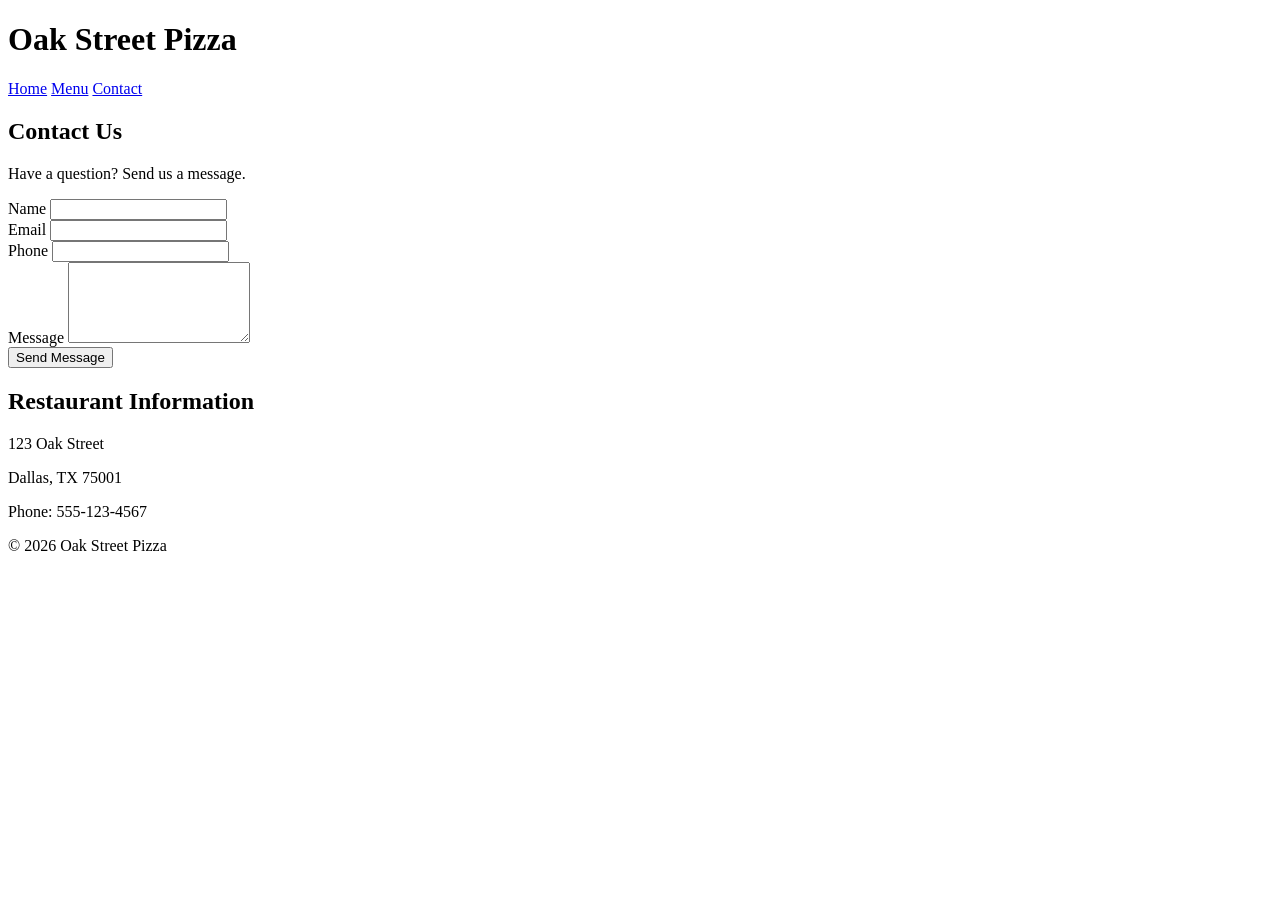
==== contact.html @ a5fca85d "adds contact form" ====
<!doctype html>
<html lang="en">
  <head>
    <meta charset="UTF-8" />
    <meta name="viewport" content="width=device-width, initial-scale=1.0" />
    <title>Oak Street Pizza | Contact</title>
    <link rel="stylesheet" href="css/style.css" />
  </head>

  <body>
    <header>
      <h1>Oak Street Pizza</h1>

      <nav>
        <a href="index.html">Home</a>
        <a href="menu.html">Menu</a>
        <a href="contact.html">Contact</a>
      </nav>
    </header>

    <main>
      <section>
        <h2>Contact Us</h2>
        <p>Have a question? Send us a message.</p>
      </section>

      <section>
        <form>
          <div>
            <label for="name">Name</label>
            <input type="text" id="name" name="name" required />
          </div>

          <div>
            <label for="email">Email</label>
            <input type="email" id="email" name="email" required />
          </div>

          <div>
            <label for="phone">Phone</label>
            <input type="tel" id="phone" name="phone" />
          </div>

          <div>
            <label for="message">Message</label>
            <textarea id="message" name="message" rows="5" required></textarea>
          </div>

          <div>
            <input type="submit" value="Send Message" />
          </div>
        </form>
      </section>

      <section>
        <h2>Restaurant Information</h2>
        <p>123 Oak Street</p>
        <p>Dallas, TX 75001</p>
        <p>Phone: 555-123-4567</p>
      </section>
    </main>

    <footer>
      <p>&copy; 2026 Oak Street Pizza</p>
    </footer>
  </body>
</html>
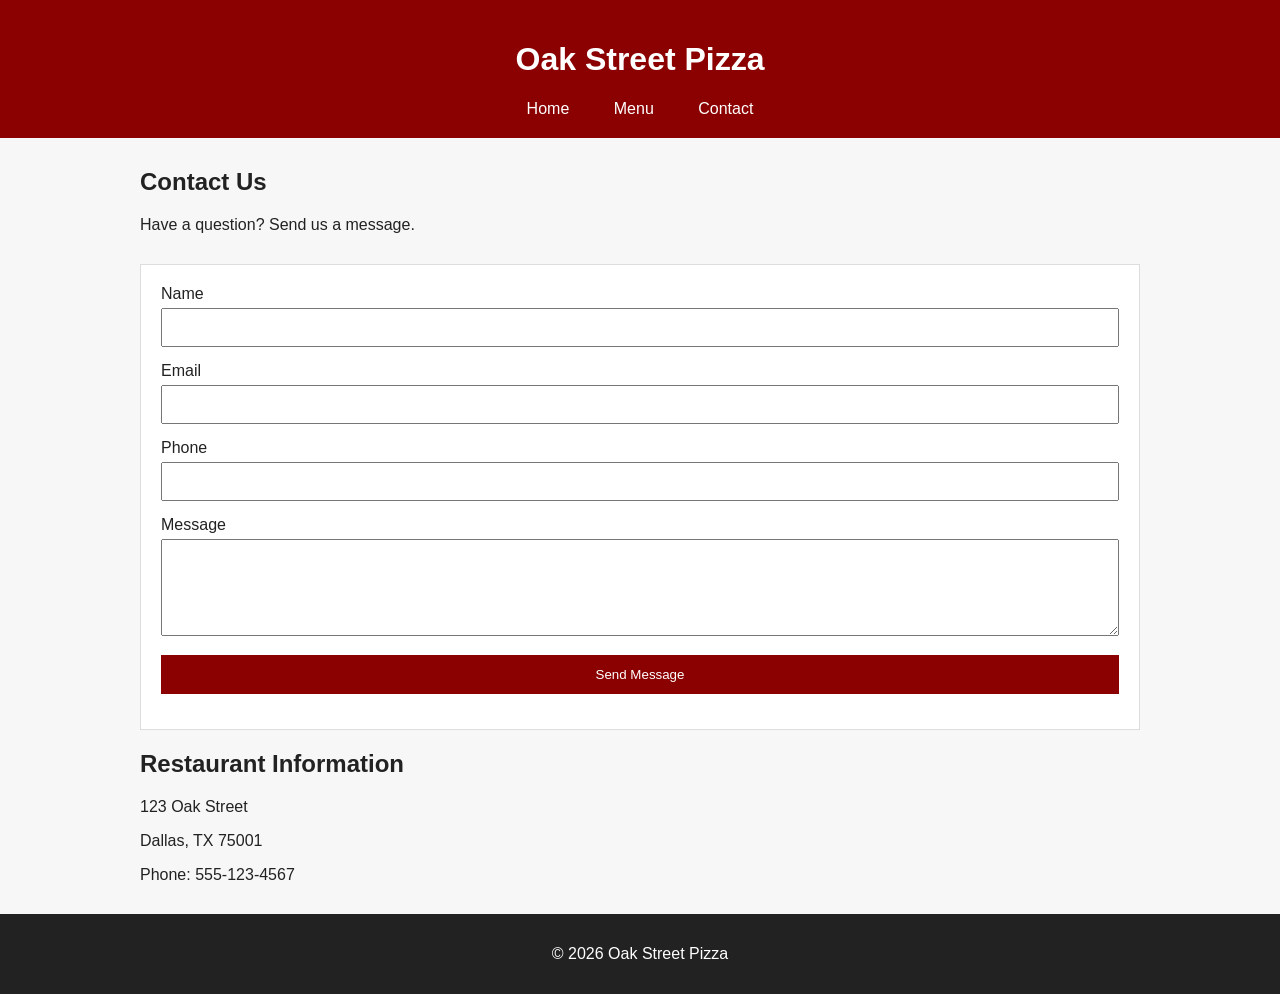
==== commit 0273dbdf: "fixes html validation errors" ====
--- a/contact.html
+++ b/contact.html
@@ -24,7 +24,7 @@
         <p>Have a question? Send us a message.</p>
       </section>
 
-      <section>
+      <div>
         <form>
           <div>
             <label for="name">Name</label>
@@ -50,7 +50,7 @@
             <input type="submit" value="Send Message" />
           </div>
         </form>
-      </section>
+      </div>
 
       <section>
         <h2>Restaurant Information</h2>
--- a/css/style.css
+++ b/css/style.css
@@ -0,0 +1,113 @@
+body {
+    margin: 0;
+    font-family: Arial, sans-serif;
+    background-color: #f7f7f7;
+    color: #222;
+}
+
+header {
+    background-color: #8b0000;
+    color: white;
+    padding: 20px;
+    text-align: center;
+}
+
+nav {
+    margin-top: 15px;
+}
+
+nav a {
+    color: white;
+    text-decoration: none;
+    margin: 0 15px;
+    padding: 5px;
+}
+
+nav a:hover {
+    background-color: white;
+    color: #8b0000;
+}
+
+main {
+    width: 90%;
+    max-width: 1000px;
+    margin: 30px auto;
+}
+
+section {
+    margin-bottom: 30px;
+}
+
+img {
+    max-width: 100%;
+    height: auto;
+}
+
+footer {
+    background-color: #222;
+    color: white;
+    text-align: center;
+    padding: 15px;
+    margin-top: 30px;
+}
+
+.menu-container {
+    display: flex;
+    flex-wrap: wrap;
+    gap: 20px;
+}
+
+.menu-item {
+    width: 45%;
+    background-color: white;
+    padding: 15px;
+    border: 1px solid #ddd;
+}
+
+.menu-item img {
+    width: 100%;
+    height: 250px;
+    object-fit: cover;
+}
+
+form {
+    background-color: white;
+    padding: 20px;
+    border: 1px solid #ddd;
+}
+
+form div {
+    margin-bottom: 15px;
+}
+
+label {
+    display: block;
+    margin-bottom: 5px;
+}
+
+input,
+textarea {
+    width: 100%;
+    padding: 10px;
+    box-sizing: border-box;
+}
+
+input[type="submit"] {
+    background-color: #8b0000;
+    color: white;
+    border: none;
+    padding: 12px;
+    cursor: pointer;
+}
+
+.home-info {
+    display: flex;
+    gap: 20px;
+}
+
+.info-box {
+    width: 50%;
+    background-color: white;
+    padding: 20px;
+    border: 1px solid #ddd;
+}
